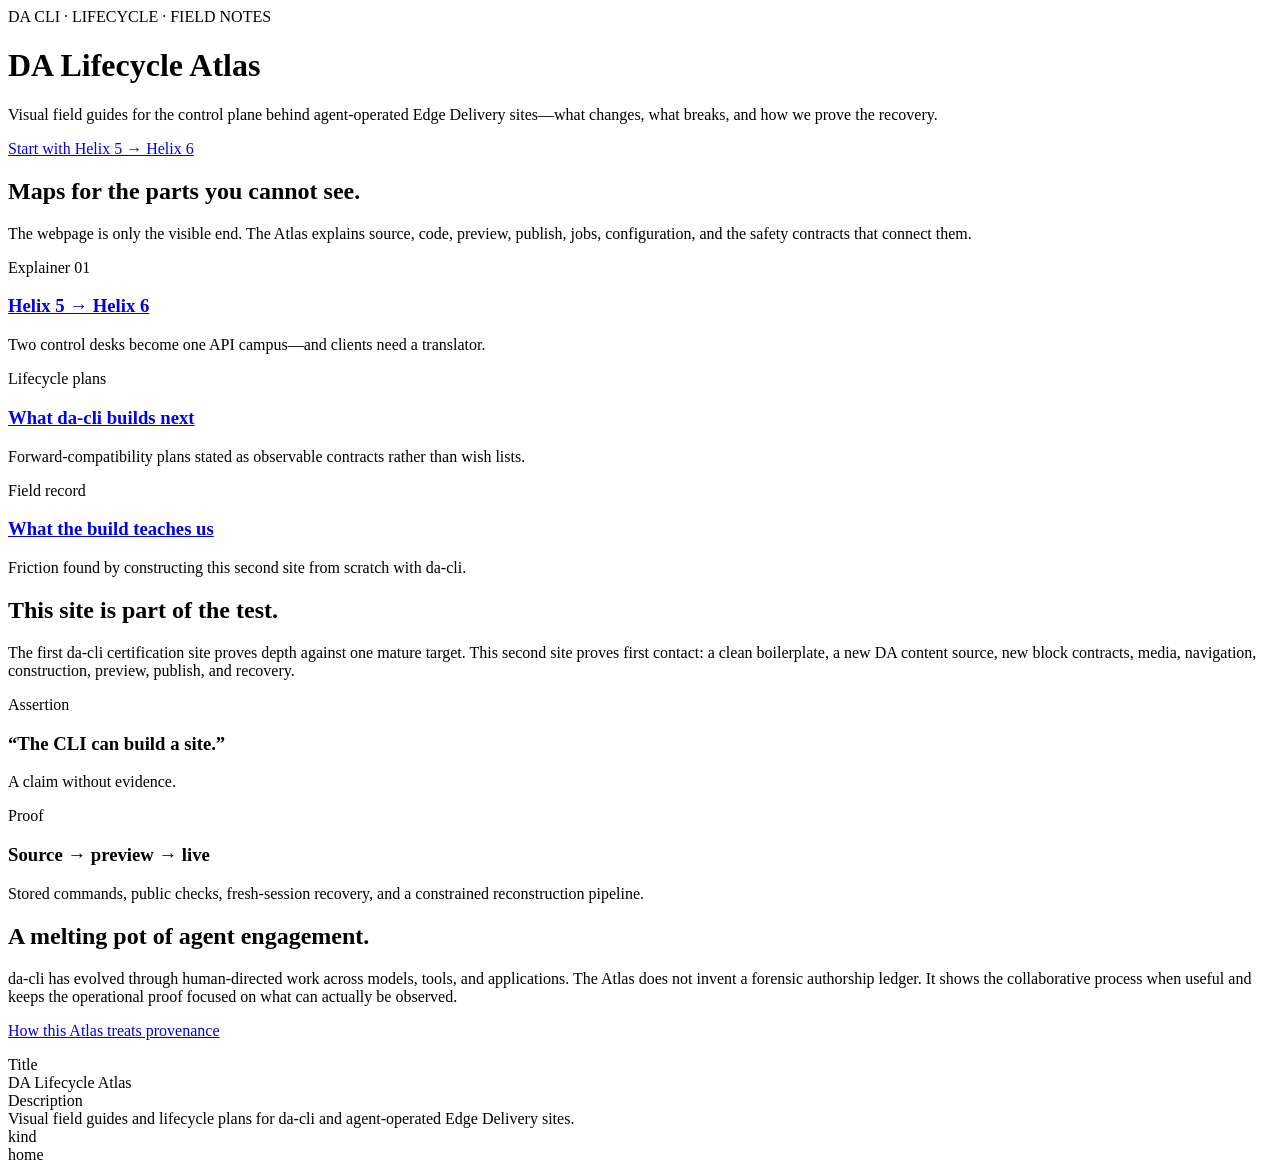
==== atlas/fixtures/index.html @ db6c550f "feat(wave6): build DA-authored lifecycle atlas" ====
<body>
  <header></header>
  <main>
    <div>
      <div class="atlas-hero">
        <div>
          <div>
            <p>DA CLI · LIFECYCLE · FIELD NOTES</p>
            <h1>DA Lifecycle Atlas</h1>
            <p>Visual field guides for the control plane behind agent-operated Edge Delivery sites—what changes, what breaks, and how we prove the recovery.</p>
            <p><a href="/explainers/helix-5-to-helix-6">Start with Helix 5 → Helix 6</a></p>
          </div>
        </div>
      </div>
    </div>
    <div>
      <h2>Maps for the parts you cannot see.</h2>
      <p>The webpage is only the visible end. The Atlas explains source, code, preview, publish, jobs, configuration, and the safety contracts that connect them.</p>
      <div class="atlas-grid three-up">
        <div><div><p>Explainer 01</p><h3><a href="/explainers/helix-5-to-helix-6">Helix 5 → Helix 6</a></h3><p>Two control desks become one API campus—and clients need a translator.</p></div></div>
        <div><div><p>Lifecycle plans</p><h3><a href="/plans">What da-cli builds next</a></h3><p>Forward-compatibility plans stated as observable contracts rather than wish lists.</p></div></div>
        <div><div><p>Field record</p><h3><a href="/learnings">What the build teaches us</a></h3><p>Friction found by constructing this second site from scratch with da-cli.</p></div></div>
      </div>
    </div>
    <div>
      <h2>This site is part of the test.</h2>
      <p>The first da-cli certification site proves depth against one mature target. This second site proves first contact: a clean boilerplate, a new DA content source, new block contracts, media, navigation, construction, preview, publish, and recovery.</p>
      <div class="atlas-compare">
        <div><div><p>Assertion</p><h3>“The CLI can build a site.”</h3><p>A claim without evidence.</p></div><div><p>Proof</p><h3>Source → preview → live</h3><p>Stored commands, public checks, fresh-session recovery, and a constrained reconstruction pipeline.</p></div></div>
      </div>
    </div>
    <div>
      <h2>A melting pot of agent engagement.</h2>
      <p>da-cli has evolved through human-directed work across models, tools, and applications. The Atlas does not invent a forensic authorship ledger. It shows the collaborative process when useful and keeps the operational proof focused on what can actually be observed.</p>
      <p><a href="/provenance">How this Atlas treats provenance</a></p>
    </div>
    <div><div class="metadata"><div><div>Title</div><div>DA Lifecycle Atlas</div></div><div><div>Description</div><div>Visual field guides and lifecycle plans for da-cli and agent-operated Edge Delivery sites.</div></div><div><div>kind</div><div>home</div></div></div></div>
  </main>
  <footer></footer>
</body>
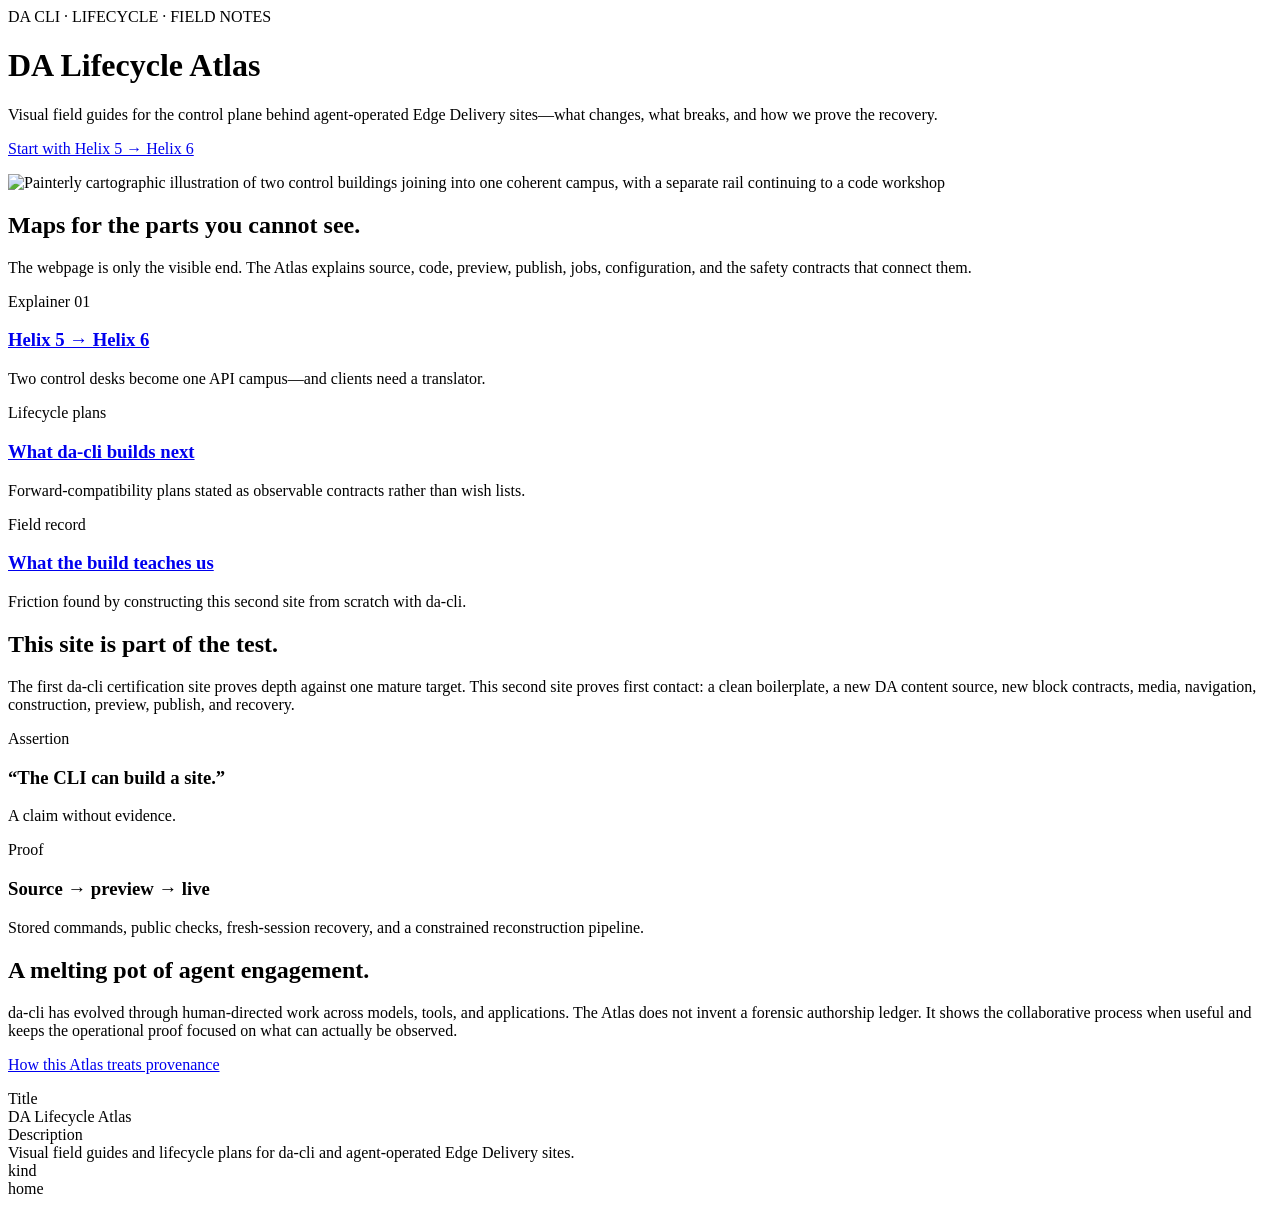
==== commit 68a23911: "feat(wave6): promote approved Grok Imagine atlas plate" ====
--- a/atlas/fixtures/index.html
+++ b/atlas/fixtures/index.html
@@ -9,6 +9,9 @@
             <h1>DA Lifecycle Atlas</h1>
             <p>Visual field guides for the control plane behind agent-operated Edge Delivery sites—what changes, what breaks, and how we prove the recovery.</p>
             <p><a href="/explainers/helix-5-to-helix-6">Start with Helix 5 → Helix 6</a></p>
+          </div>
+          <div>
+            <p><img src="https://content.da.live/somarc/da-lifecycle-atlas/media/atlas/helix-transition.jpg" alt="Painterly cartographic illustration of two control buildings joining into one coherent campus, with a separate rail continuing to a code workshop"></p>
           </div>
         </div>
       </div>
